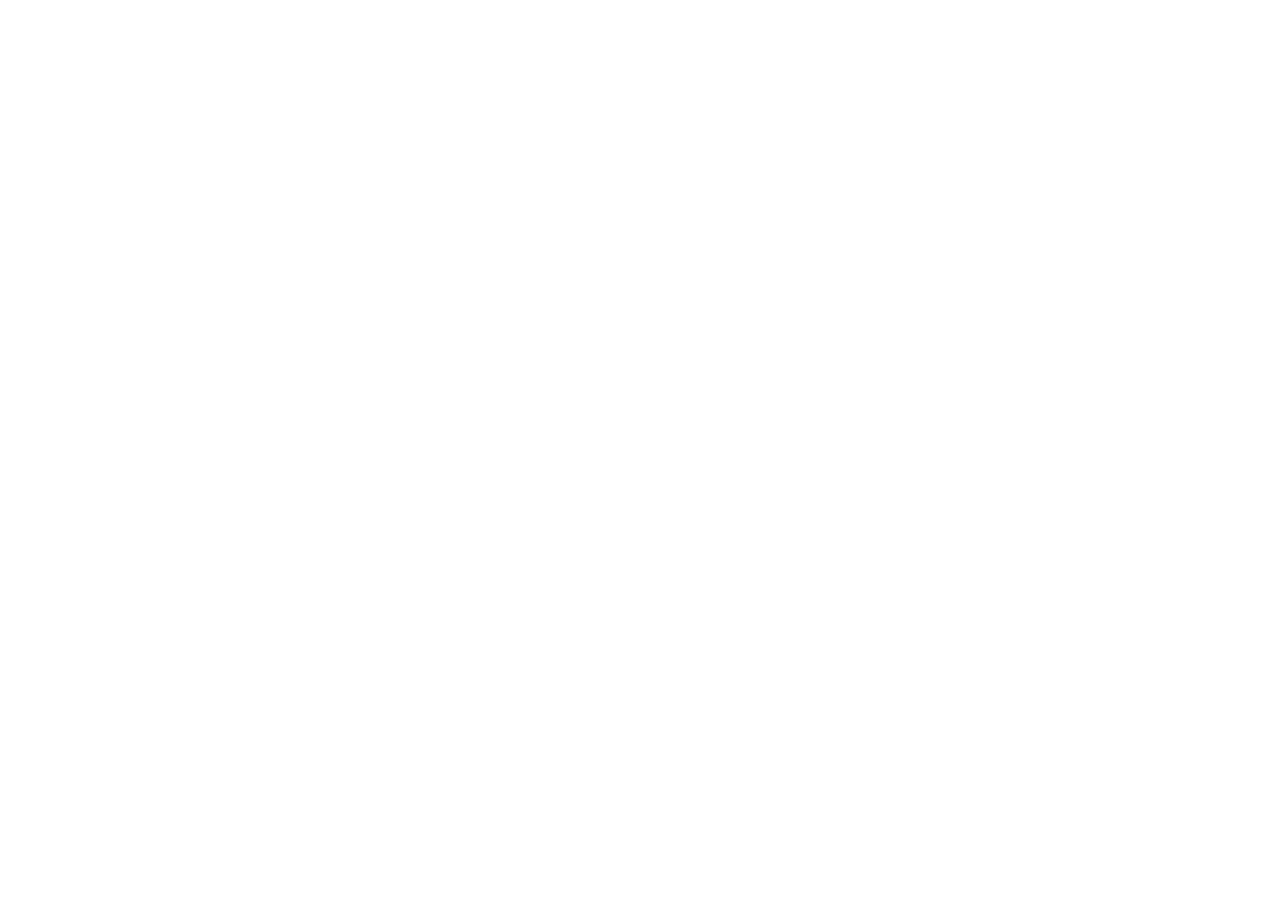
==== index.html @ bfa3ab3a "add initial files" ====
<!DOCTYPE html>
<html lang="en">
<head>
    <meta charset="UTF-8">
    <meta name="viewport" content="width=device-width, initial-scale=1.0">
    <title>Document</title>
</head>
<body>
    
</body>
</html>
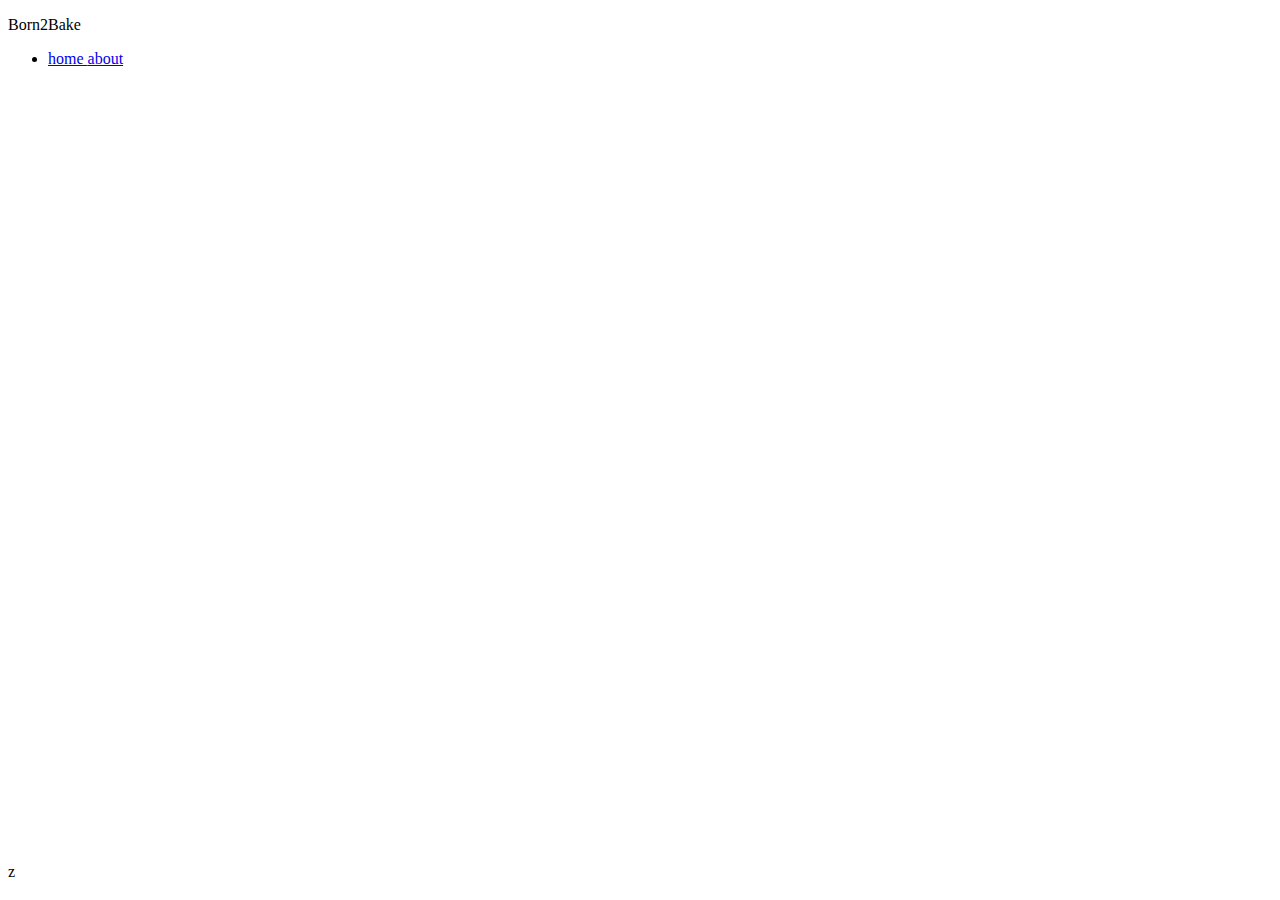
==== commit 1c8414f1: "fix: add better structure and optional challenges" ====
--- a/index.html
+++ b/index.html
@@ -1,11 +1,37 @@
 <!DOCTYPE html>
 <html lang="en">
+
 <head>
     <meta charset="UTF-8">
     <meta name="viewport" content="width=device-width, initial-scale=1.0">
-    <title>Document</title>
+    <title>Born2Bake</title>
 </head>
+
 <body>
-    
+    <header class="header">
+        <p class="logo">
+            Born2Bake
+        </p>
+        <ul class="links">
+            <li class="link-item">
+                <a class="link" href="/">
+                    home
+                </a>
+                <a class="link" href="/about">
+                    about
+                </a>
+            </li>
+        </ul>
+    </header>
+
+    <main class="main">
+        <iframe width="100%" height="775" frameborder="0"
+  src="https://observablehq.com/embed/@d3/vector-field@latest?cells=map"></iframe>
+    </main>
+
+    <footer class="footer">
+        z
+    </footer>
 </body>
+
 </html>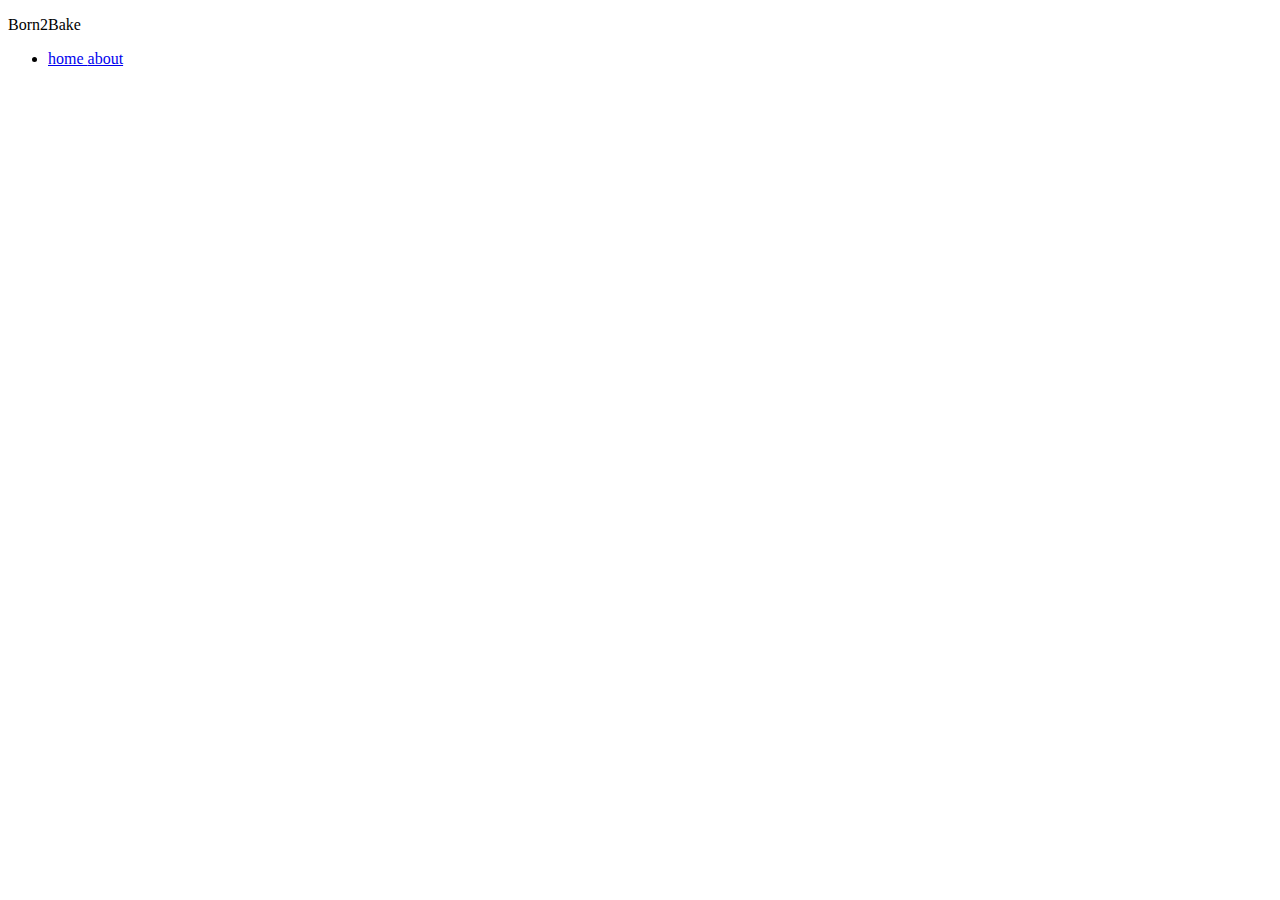
==== commit b37c53c0: "fix: add basic layout" ====
--- a/index.html
+++ b/index.html
@@ -25,12 +25,11 @@
     </header>
 
     <main class="main">
-        <iframe width="100%" height="775" frameborder="0"
-  src="https://observablehq.com/embed/@d3/vector-field@latest?cells=map"></iframe>
+        
     </main>
 
     <footer class="footer">
-        z
+        
     </footer>
 </body>
 
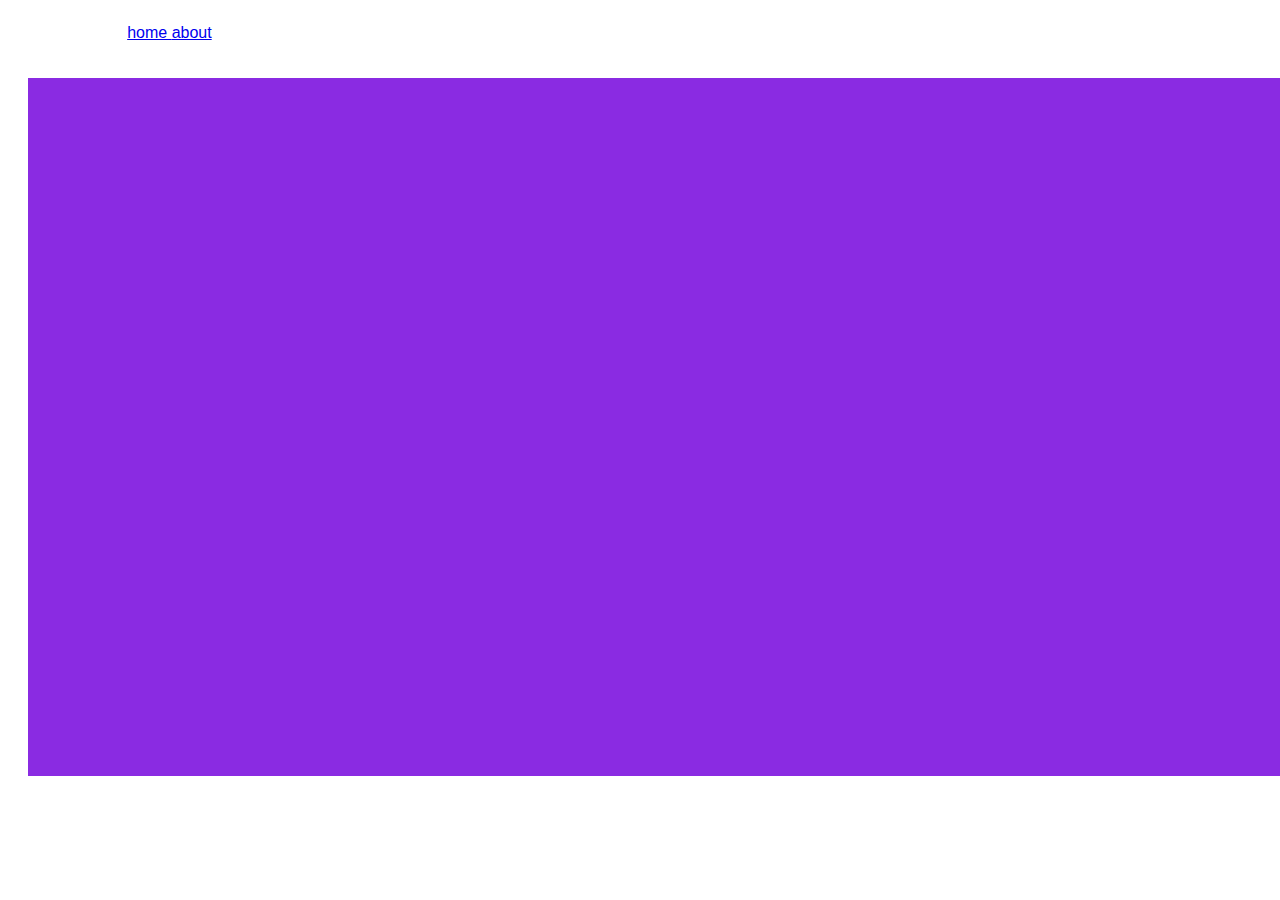
==== commit 4b504c7b: "fix: add wip" ====
--- a/index.html
+++ b/index.html
@@ -5,6 +5,7 @@
     <meta charset="UTF-8">
     <meta name="viewport" content="width=device-width, initial-scale=1.0">
     <title>Born2Bake</title>
+    <link rel="stylesheet" href="styles.css">
 </head>
 
 <body>
@@ -25,11 +26,11 @@
     </header>
 
     <main class="main">
-        
+        <iframe width="100%" height="694" frameborder="0"
+  src="https://observablehq.com/embed/@d3/bivariate-choropleth?cells=chart"></iframe>
     </main>
-
     <footer class="footer">
-        
+        footer
     </footer>
 </body>
 
--- a/styles.css
+++ b/styles.css
@@ -0,0 +1,25 @@
+body {
+    font-family: 'Lato', sans-serif;
+    color: #fff;
+    /* feel free to experiment with other images, unsplash has good free "
+    /* background-image: url("https://unsplash.com/photos/silhouette-of-mountains-next-to-body-of-water-2-MmXpeN8YE"); */
+    /* background-image: url("https://unsplash.com/photos/green-and-yellow-ceramic-vase-HfhjNA0TYYU"); */
+    /* background-image: url("https://unsplash.com/photos/purple-blue-and-brown-abstract-painting-xcXXKZyprRA"); */
+    /* background-image: url("https://unsplash.com/photos/close-up-photography-of-cupcakes-qJ0zGkrE1Zg"); */
+    background-image: url("https://images.unsplash.com/photo-1598663846983-5988820849f8?q=80&w=4142&auto=format&fit=crop&ixlib=rb-4.0.3&ixid=M3wxMjA3fDB8MHxwaG90by1wYWdlfHx8fGVufDB8fHx8fA%3D%3D");
+    background-blend-mode: darken;
+    background-size: contain; 
+    background-position: center;
+}
+.main {
+    background-color: blueviolet;
+    margin: 20px;
+    width: 100%;
+    height: 100%;
+}
+
+.header {
+    width: 100%;
+    display: flex;
+    align-content: space-between;
+}